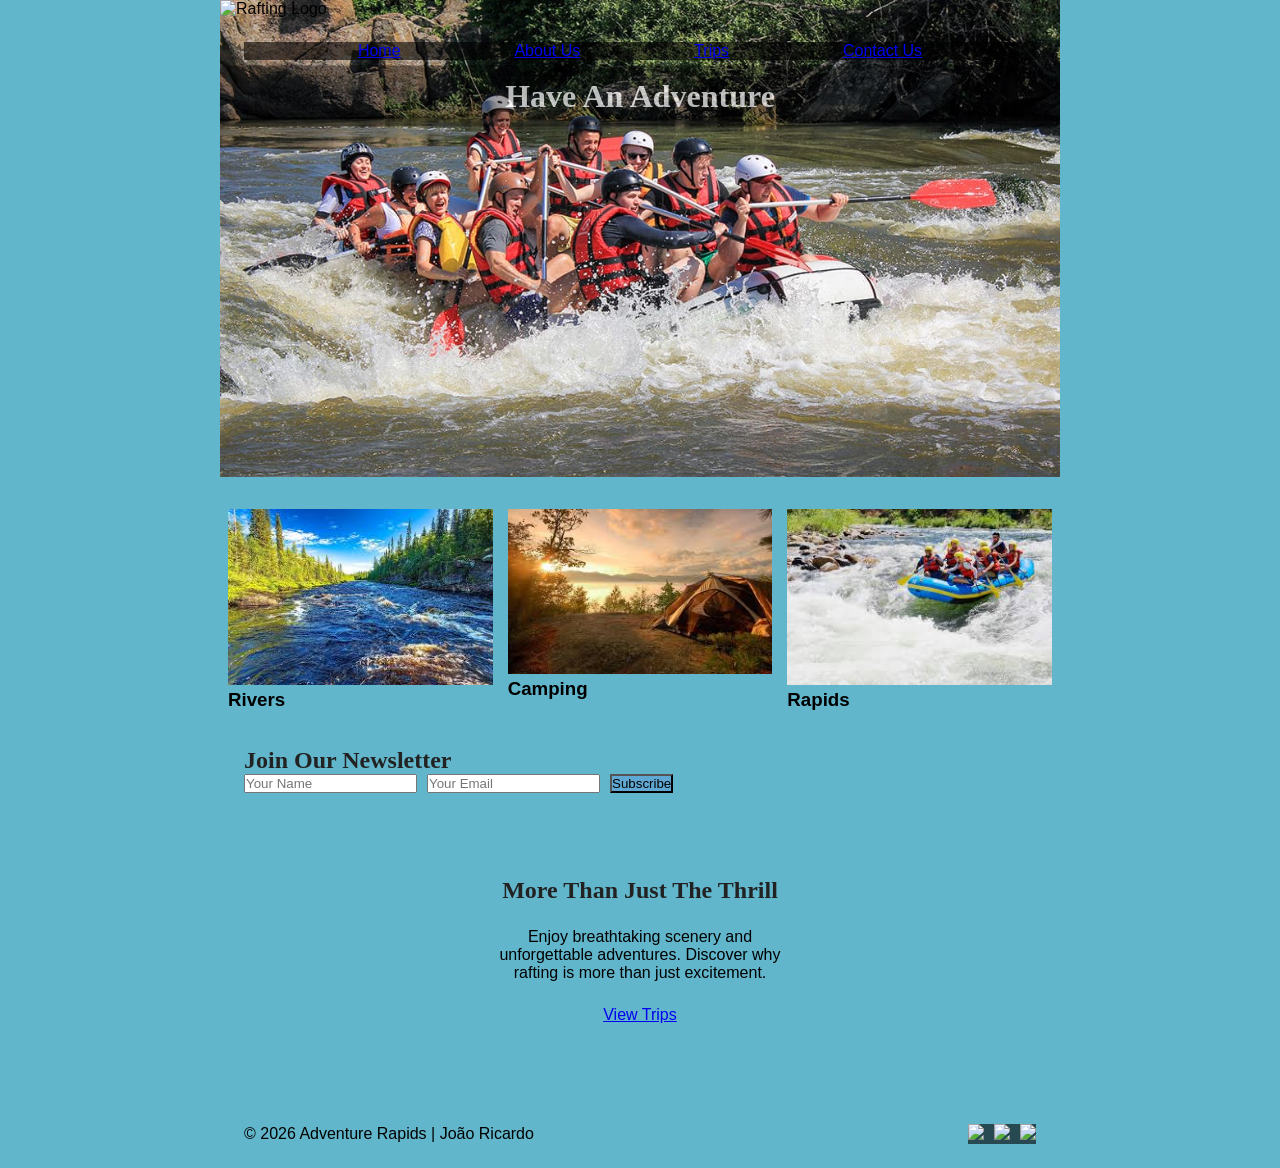
==== wwr/index.html @ 9a2b74fa "first commit" ====
<!DOCTYPE html>
<html lang="en">

<head>
    <meta charset="UTF-8">
    <meta name="viewport" content="width=device-width, initial-scale=1.0">
    <meta name="description" content="Rafting home page">
    <meta name="author" content="João Ricardo Ribeiro da Silva">
    <title>Home - Rafting</title>
    <link rel="stylesheet" href="styles/rafting.css">
</head>

<body class="home">

<header>
    <img src="images/logo.jpg" alt="Rafting Logo">
    <nav>
        <ul>
            <li><a href="index.html">Home</a></li>
            <li><a href="about.html">About Us</a></li>
            <li><a href="trips.html">Trips</a></li>
            <li><a href="contact.html">Contact Us</a></li>
        </ul>
    </nav>
</header>

<main>

    <!-- HERO -->
    <div class="hero">
        <img src="images/hero.jpg" alt="Rafting Adventure">
        <h1>Have An Adventure</h1>
    </div>

    <!-- GRID -->
    <section class="grid">
        <div>
            <img src="images/rafting1.png" alt="Rivers">
            <h3>Rivers</h3>
        </div>

        <div>
            <img src="images/rafting2.png" alt="Camping">
            <h3>Camping</h3>
        </div>

        <div>
            <img src="images/rafting3.png" alt="Rapids">
            <h3>Rapids</h3>
        </div>
    </section>

    <!-- NEWSLETTER -->
    <section class="newsletter">
        <h2>Join Our Newsletter</h2>
        <form>
            <input type="text" placeholder="Your Name" required>
            <input type="email" placeholder="Your Email" required>
            <button type="submit">Subscribe</button>
        </form>
    </section>

    <!-- CTA -->
    <section class="cta">
        <div class="cta-content">
            <h2>More Than Just The Thrill</h2>
            <p>
                Enjoy breathtaking scenery and unforgettable adventures.
                Discover why rafting is more than just excitement.
            </p>
            <a href="trips.html">View Trips</a>
        </div>
    </section>

</main>

<footer>
    <p>© 2026 Adventure Rapids | João Ricardo</p>
    <nav class="socialmedia">
        <ul>
            <li><a href="https://facebook.com"><img src="images/facebook.png" width="40"></a></li>
            <li><a href="https://linkedin.com"><img src="images/linkedin.png" width="40"></a></li>
            <li><a href="https://instagram.com"><img src="images/instagram.jpg" width="40"></a></li>
        </ul>
    </nav>
</footer>

</body>
</html>
---- wwr/styles/rafting.css ----
/* CSS Variables */
:root {
  --primary-color: #222;
  /* azul escuro */
  --secondary-color: #62b6cb;
  /* azul claro */
  --accent1-color: #000000;
  /* azul bem claro */
  --accent2-color: #5fa8d3;
  /* azul médio */
  --heading-font: "Georgia", serif;
  --body-font: Arial, Helvetica, sans-serif;
}

/* Reset */
* {
  margin: 0;
  padding: 0;
  box-sizing: border-box;
}

/* Body */
body {
  font-family: var(--body-font);
  color: var(--accent1-color);
  background-color: var(--secondary-color);
}

header {
  position: absolute;
  top: 0;
  left: 50%;
  transform: translateX(-50%);
  width: 840px;
  z-index: 10; /* fica acima da imagem */
}
header img {
  width: 100px;
  height: auto;
}

main,
footer {
  width: 840px;
  margin: 0 auto;
}

/* Títulos */
h1,
h2 {
  font-family: var(--heading-font);
  color: var(--primary-color);
}

/* Espaçamento padrão */
nav {
  margin: 16px;
  padding: 8px;
}

p,
section,
article {
  margin: 16px;
  padding: 8px;
}

/* Hero (imagem principal) */
.hero {
  position: relative;
}

.hero img {
  width: 100%;
  height: auto;
}

/* Título sobre imagem */
.hero h1 {
  position: absolute;
  top: 20px;
  width: 100%;
  padding: 16px;
  text-align: center;
  opacity: 0.7;
  background-color: var(--accent1-color);
  color: white;
}

/* Artigo dentro do hero */
.hero article img {
  border: 2px solid var(--accent2-color);
  float: right;
  width: 125px;
}

/* Footer */
footer {
  display: flex;
  justify-content: space-between;
  align-items: center;
}

.socialmedia ul {
  list-style: none;
  /* remove bolinhas */
  display: flex;
  /* 🔥 coloca em linha */
  gap: 10px;
  /* espaço entre ícones */
}

.socialmedia a {
  text-decoration: none;
}

.history-content {
  display: grid;
  grid-template-columns: 1fr 1fr;
  align-items: center;
  gap: 20px;
}

.adventures {
  text-align: center;
  display: grid;
  grid-template-columns: repeat(5, 1fr);
  gap: 10px;
}

.adventures h2 {
  grid-column: 1 / -1;
}

.adventures img {
  width: 100%;
  height: auto;
}

nav ul {
  list-style: none;
  display: flex;
  justify-content: space-evenly;
  background-color: #00000099;
  color: var(--accent1-color)
}

.hero article {
  position: absolute;
  bottom: 20px;
  left: 20px;
}

footer a {
  text-decoration: none;
}

button {
  background-color: var(--accent2-color);
}

/* ===== CONTACT PAGE ONLY ===== */
.contact-page .company-info {
  text-align: center;
}

.contact-page .contact-layout {
  display: grid;
  grid-template-columns: 1fr 1fr;
  gap: 20px;
  margin: 20px;
}

.contact-page .map iframe {
  width: 100%;
  height: 100%;
  border: none;
}

.contact-page form {
  display: flex;
  flex-direction: column;
  gap: 10px;
}

.contact-page input,
.contact-page textarea {
  padding: 8px;
  border: 1px solid var(--primary-color);
}

.contact-page button {
  padding: 10px;
  background-color: var(--accent2-color);
  color: var(--white);
  border: none;
  cursor: pointer;
}

.contact-page button:hover {
  background-color: var(--primar
  y-color);
}

.contact-page .team {
  display: grid;
  grid-template-columns: repeat(3, 1fr);
  gap: 15px;
  text-align: center;
}

.contact-page .team h2 {
  grid-column: 1 / -1;
}

.contact-page .team img {
  width: 100%;
  max-width: 150px;
}

.home .hero h1 {
  position: absolute;
  top: 20%;
  left: 50%;
  transform: translate(-50%, -50%);
  padding: 12px 24px;
  background-color: rgba(0, 0, 0, 0.5);
  color: white;
  border-radius: 5px;
}

.home .grid {
  display: grid;
  grid-template-columns: repeat(3, 1fr);
  gap: 15px;
  margin: 20px 0;
}

.home .grid img {
  width: 100%;
}

.home .newsletter form {
  display: flex;
  gap: 10px;
  flex-wrap: wrap;
}

.home .cta {
  padding: 40px;
  display: flex;
  justify-content: center;
}

.home .cta-content {
  background-color: var(--secondary-color);
  padding: 20px;
  max-width: 400px;
  text-align: center;
}
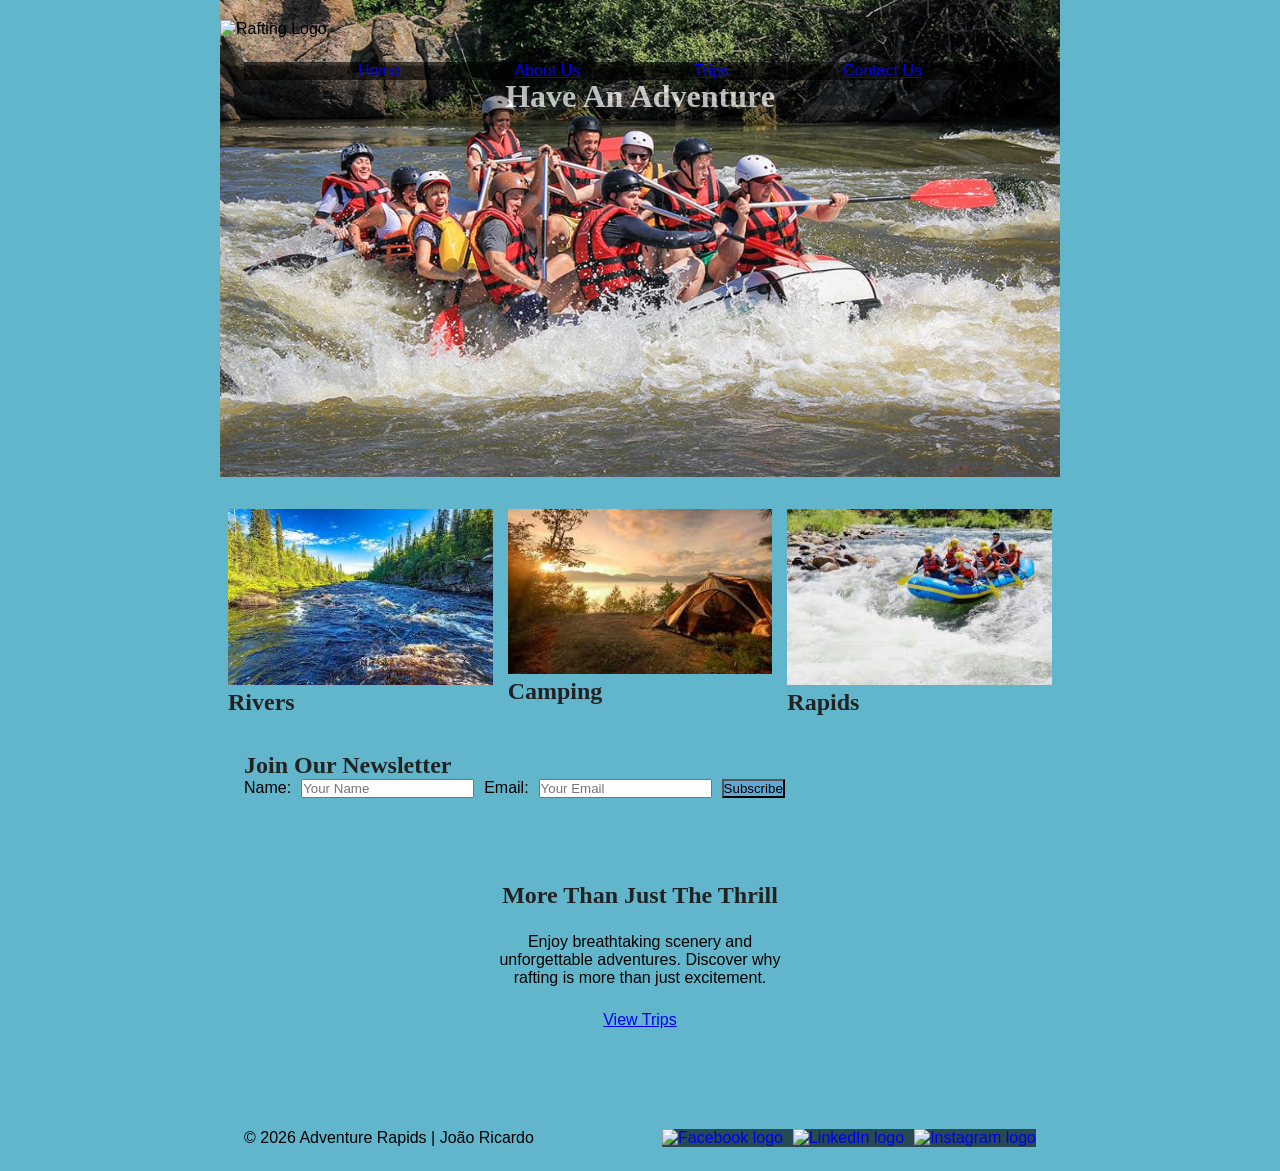
==== commit a1e00a1c: "commit" ====
--- a/wwr/index.html
+++ b/wwr/index.html
@@ -12,78 +12,86 @@
 
 <body class="home">
 
-<header>
-    <img src="images/logo.jpg" alt="Rafting Logo">
-    <nav>
-        <ul>
-            <li><a href="index.html">Home</a></li>
-            <li><a href="about.html">About Us</a></li>
-            <li><a href="trips.html">Trips</a></li>
-            <li><a href="contact.html">Contact Us</a></li>
-        </ul>
-    </nav>
-</header>
+    <header>
+        <img src="images/logo.jpg" alt="Rafting Logo">
+        <nav>
+            <ul>
+                <li><a href="index.html">Home</a></li>
+                <li><a href="about.html">About Us</a></li>
+                <li><a href="trips.html">Trips</a></li>
+                <li><a href="contact.html">Contact Us</a></li>
+            </ul>
+        </nav>
+    </header>
 
-<main>
+    <main>
 
-    <!-- HERO -->
-    <div class="hero">
-        <img src="images/hero.jpg" alt="Rafting Adventure">
-        <h1>Have An Adventure</h1>
-    </div>
-
-    <!-- GRID -->
-    <section class="grid">
-        <div>
-            <img src="images/rafting1.png" alt="Rivers">
-            <h3>Rivers</h3>
+        <!-- HERO -->
+        <div class="hero">
+            <img src="images/hero.jpg" alt="Rafting Adventure">
+            <h1>Have An Adventure</h1>
         </div>
 
-        <div>
-            <img src="images/rafting2.png" alt="Camping">
-            <h3>Camping</h3>
-        </div>
+        <!-- GRID -->
+        <section class="grid">
+            <div>
+                <img src="images/rafting1.png" alt="Rivers">
+                <h2>Rivers</h3>
+            </div>
 
-        <div>
-            <img src="images/rafting3.png" alt="Rapids">
-            <h3>Rapids</h3>
-        </div>
-    </section>
+            <div>
+                <img src="images/rafting2.png" alt="Camping">
+                <h2>Camping</h3>
+            </div>
 
-    <!-- NEWSLETTER -->
-    <section class="newsletter">
-        <h2>Join Our Newsletter</h2>
-        <form>
-            <input type="text" placeholder="Your Name" required>
-            <input type="email" placeholder="Your Email" required>
-            <button type="submit">Subscribe</button>
-        </form>
-    </section>
+            <div>
+                <img src="images/rafting3.png" alt="Rapids">
+                <h2>Rapids</h3>
+            </div>
+        </section>
 
-    <!-- CTA -->
-    <section class="cta">
-        <div class="cta-content">
-            <h2>More Than Just The Thrill</h2>
-            <p>
-                Enjoy breathtaking scenery and unforgettable adventures.
-                Discover why rafting is more than just excitement.
-            </p>
-            <a href="trips.html">View Trips</a>
-        </div>
-    </section>
+        <!-- NEWSLETTER -->
+        <section class="newsletter">
+            <h2>Join Our Newsletter</h2>
+            <form>
+                <label for="name">Name:</label>
+                <input id="name" type="text" placeholder="Your Name" required>
 
-</main>
+                <label for="email">Email:</label>
+                <input id="email" type="email" placeholder="Your Email" required>
 
-<footer>
-    <p>© 2026 Adventure Rapids | João Ricardo</p>
-    <nav class="socialmedia">
-        <ul>
-            <li><a href="https://facebook.com"><img src="images/facebook.png" width="40"></a></li>
-            <li><a href="https://linkedin.com"><img src="images/linkedin.png" width="40"></a></li>
-            <li><a href="https://instagram.com"><img src="images/instagram.jpg" width="40"></a></li>
-        </ul>
-    </nav>
-</footer>
+                <button type="submit">Subscribe</button>
+            </form>
+        </section>
+
+        <!-- CTA -->
+        <section class="cta">
+            <div class="cta-content">
+                <h2>More Than Just The Thrill</h2>
+                <p>
+                    Enjoy breathtaking scenery and unforgettable adventures.
+                    Discover why rafting is more than just excitement.
+                </p>
+                <a href="trips.html">View Trips</a>
+            </div>
+        </section>
+
+    </main>
+
+    <footer>
+        <p>© 2026 Adventure Rapids | João Ricardo</p>
+        <nav class="socialmedia">
+            <ul>
+                <li><a href="https://facebook.com"><img src="images/facebook.png" width="40" alt="Facebook logo"></a>
+                </li>
+                <li><a href="https://linkedin.com"><img src="images/linkedin.png" width="40" alt="LinkedIn logo"></a>
+                </li>
+                <li><a href="https://instagram.com"><img src="images/instagram.jpg" width="40" alt="Instagram logo"></a>
+                </li>
+            </ul>
+        </nav>
+    </footer>
 
 </body>
+
 </html>
--- a/wwr/styles/rafting.css
+++ b/wwr/styles/rafting.css
@@ -28,7 +28,7 @@
 
 header {
   position: absolute;
-  top: 0;
+  top: 20px;
   left: 50%;
   transform: translateX(-50%);
   width: 840px;
